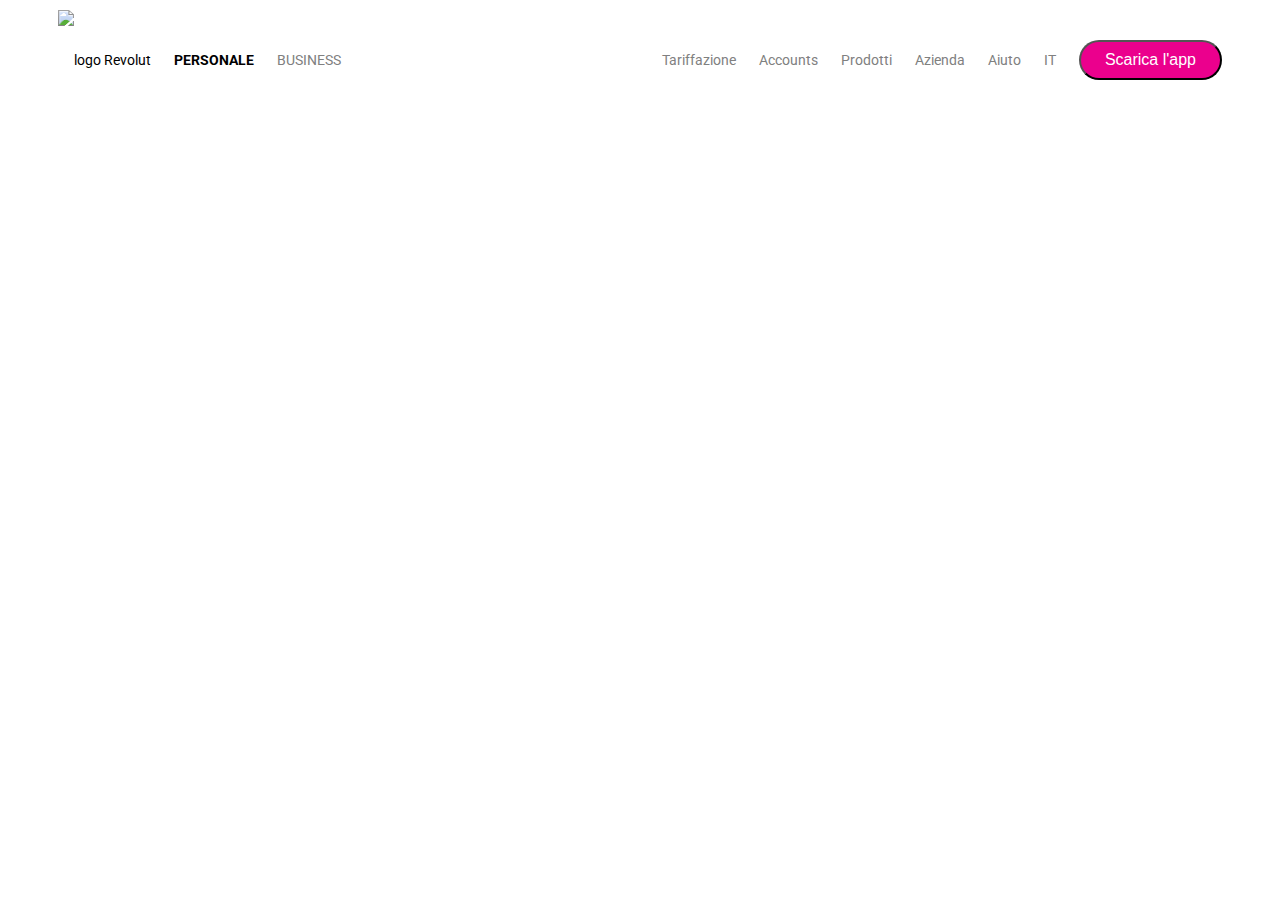
==== index.html @ fb4a80b2 "realizzazione menù no ancora completo" ====
<!DOCTYPE html>
<html lang="en" dir="ltr">

  <head>
    <meta charset="utf-8">
    <link rel="stylesheet" href="https://cdnjs.cloudflare.com/ajax/libs/font-awesome/5.11.2/css/all.css" integrity="sha256-46qynGAkLSFpVbEBog43gvNhfrOj+BmwXdxFgVK/Kvc=" crossorigin="anonymous" />
    <link href="https://fonts.googleapis.com/css?family=Roboto&display=swap" rel="stylesheet">
    <link rel="stylesheet" href="css/style.css">
    <script src="https://ajax.googleapis.com/ajax/libs/jquery/3.4.1/jquery.min.js"></script>
    <title>Revolt</title>
  </head>
  <body>
    <header>
      <div class="header-top clearfix">

        <ul class="list-inline float-left">
          <li><img class="logo"src="https://logos-download.com/wp-content/uploads/2019/01/Revolut_Logo.png" alt="logo Revolut"></li>
          <li><h4>PERSONALE</h4></li>
          <li><a href="#">BUSINESS</a></li>
        </ul>

        <ul class="list-inline float-right">
          <li><a href="#">Tariffazione</a></li>
          <li><a href="#">Accounts</a></li>
          <li><a href="#">Prodotti</a></li>
          <li><a href="#">Azienda</a></li>
          <li><a href="#">Aiuto</a></li>
          <li><a href="#">IT</a><span><i class="fas fa-chevron-down icon"></i></span></li>
          <li><a href="#"> <button class="download" type="primary" color="pink">Scarica l'app</button></a></li>
        </ul>
      </div>

    </header>

   <script src="js/script.js" charset="utf-8"></script>
  </body>
</html>
---- css/style.css ----
*{
  margin: 0;
  padding: 0;
  box-sizing: border-box;
}
body {
  font-size: 14px;
  font-family: 'Roboto', sans-serif;
}
header {
  height: 120px;
  line-height: 100px;
}
.header-top {
  width: 100%;
  height: 100px;
  margin: 0 auto;
  padding: 0 3rem;
  /* background-color: lightgrey; */
}
.float-right {
  float: right;

}
.float-left {
  float: left;
}

.header-top::after {
  content:'';
  display: table;
  clear:both;
}
 img {
  width: 120px;
}
.logo {

}
.list-inline {
  list-style: none;
}
.list-inline li {
  display: inline-block;
  padding: 10px;
}
a {
  color:grey;
  text-decoration: none;
}
a:hover,
a:focus,
a:active {
  color:black;
}
.list-inline > li h4 {
  color: black;
}
.icon {
  color:grey;
}
.download {
  display: inline-block;
  line-height: 1em;
  font-size: 1rem;
  font-weight: 500;
  color: white;
  cursor: pointer;
  margin-bottom: 0.5em;
  background-color: rgb(235, 0, 141);
  border-radius: 2em;
  /* transition: all 0.2s ease 0s; */
  padding: 0.6em 1.5em;
}
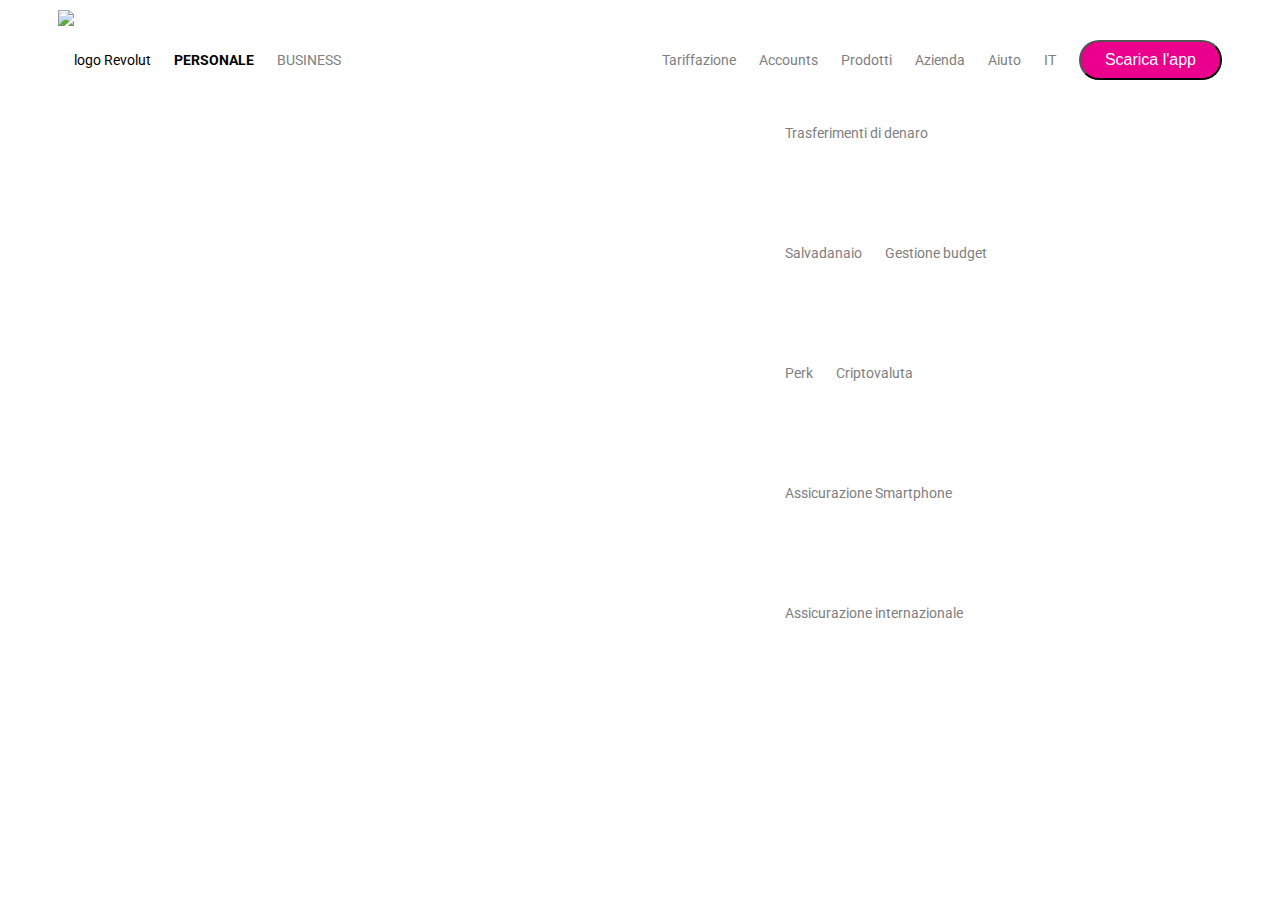
==== commit a04d07be: "dropdown di Prodotti" ====
--- a/index.html
+++ b/index.html
@@ -19,10 +19,21 @@
           <li><a href="#">BUSINESS</a></li>
         </ul>
 
-        <ul class="list-inline float-right">
+        <ul class="list-inline float-right relative">
           <li><a href="#">Tariffazione</a></li>
           <li><a href="#">Accounts</a></li>
-          <li><a href="#">Prodotti</a></li>
+          <li>
+            <a href="#">Prodotti</a>
+          </li>
+            <ul class="dropdown">
+              <li><a href="#">Trasferimenti di denaro</a></li>
+              <li><a href="#">Salvadanaio</a></li>
+              <li><a href="#">Gestione budget</a></li>
+              <li><a href="#">Perk</a></li>
+              <li><a href="#">Criptovaluta</a></li>
+              <li><a href="#">Assicurazione Smartphone</a></li>
+              <li><a href="#">Assicurazione internazionale</a></li>
+            </ul>
           <li><a href="#">Azienda</a></li>
           <li><a href="#">Aiuto</a></li>
           <li><a href="#">IT</a><span><i class="fas fa-chevron-down icon"></i></span></li>
--- a/css/style.css
+++ b/css/style.css
@@ -37,6 +37,9 @@
 .logo {
 
 }
+.relative {
+  position:relative;
+}
 .list-inline {
   list-style: none;
 }
@@ -72,3 +75,16 @@
   /* transition: all 0.2s ease 0s; */
   padding: 0.6em 1.5em;
 }
+.dropdown {
+  position: absolute;
+  top: 70px;
+  right: 210px;
+  width:250px;
+  padding: 3px;
+  /* display:none; */
+  background-color: white;
+  filter: drop-shadow(1px, 1px, 2px, rgba(0, 0, 0, 0.5););
+}
+.dropdown.active {
+  display: inline-block;
+}
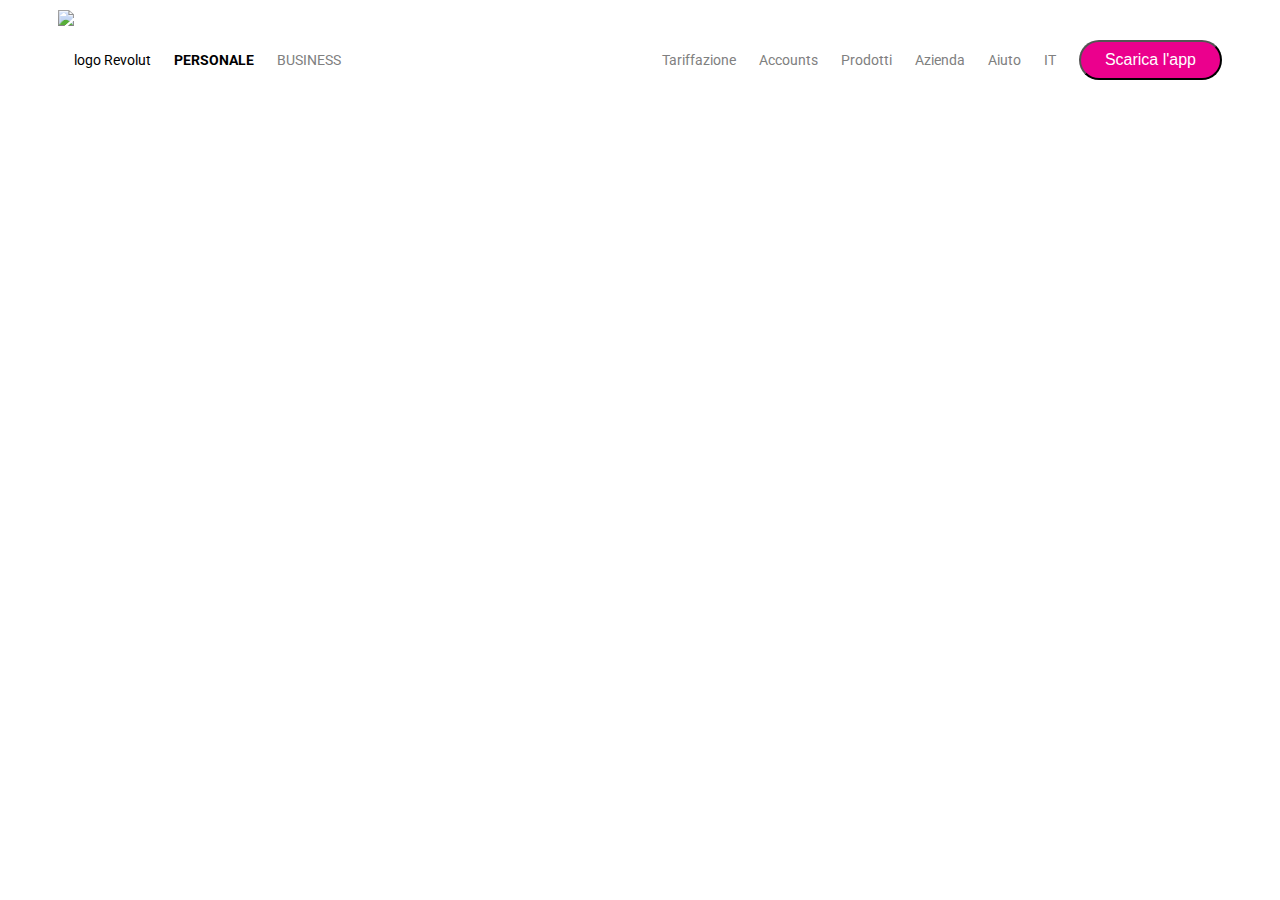
==== commit 8bacdca5: "prova mouseover" ====
--- a/index.html
+++ b/index.html
@@ -23,7 +23,7 @@
           <li><a href="#">Tariffazione</a></li>
           <li><a href="#">Accounts</a></li>
           <li>
-            <a href="#">Prodotti</a>
+            <a class="button"href="#">Prodotti</a>
           </li>
             <ul class="dropdown">
               <li><a href="#">Trasferimenti di denaro</a></li>
--- a/css/style.css
+++ b/css/style.css
@@ -81,7 +81,7 @@
   right: 210px;
   width:250px;
   padding: 3px;
-  /* display:none; */
+  display:none;
   background-color: white;
   filter: drop-shadow(1px, 1px, 2px, rgba(0, 0, 0, 0.5););
 }
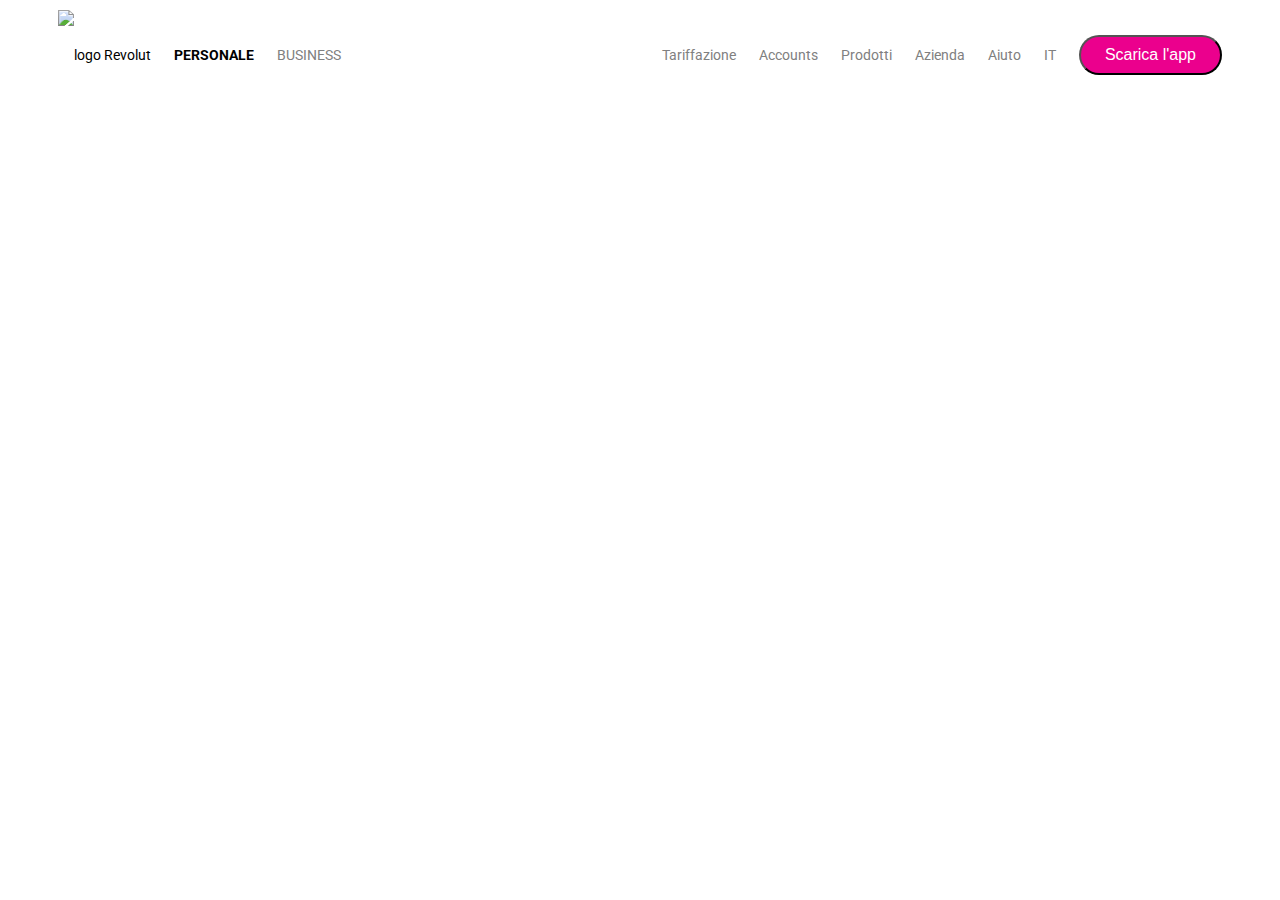
==== commit 257595fa: "esercizio con mouseover completo su accounts" ====
--- a/index.html
+++ b/index.html
@@ -21,10 +21,16 @@
 
         <ul class="list-inline float-right relative">
           <li><a href="#">Tariffazione</a></li>
-          <li><a href="#">Accounts</a></li>
-          <li>
-            <a class="button"href="#">Prodotti</a>
+          <li class="dropdown_link">
+            <a href="#">Accounts</a>
+            <ul class="dropdown">
+              <li><a href="#">Standard</a></li>
+              <li><a href="#">Premium</a></li>
+              <li><a href="#">Metal</a></li>
+            </ul>
           </li>
+          <li class="dropdown_link">
+            <a href="#">Prodotti</a>
             <ul class="dropdown">
               <li><a href="#">Trasferimenti di denaro</a></li>
               <li><a href="#">Salvadanaio</a></li>
@@ -34,6 +40,7 @@
               <li><a href="#">Assicurazione Smartphone</a></li>
               <li><a href="#">Assicurazione internazionale</a></li>
             </ul>
+          </li>
           <li><a href="#">Azienda</a></li>
           <li><a href="#">Aiuto</a></li>
           <li><a href="#">IT</a><span><i class="fas fa-chevron-down icon"></i></span></li>
--- a/css/style.css
+++ b/css/style.css
@@ -8,8 +8,8 @@
   font-family: 'Roboto', sans-serif;
 }
 header {
-  height: 120px;
-  line-height: 100px;
+  height: 110px;
+  line-height: 90px;
 }
 .header-top {
   width: 100%;
@@ -43,7 +43,7 @@
 .list-inline {
   list-style: none;
 }
-.list-inline li {
+.list-inline > li {
   display: inline-block;
   padding: 10px;
 }
@@ -81,10 +81,11 @@
   right: 210px;
   width:250px;
   padding: 3px;
-  display:none;
+  list-style: none;
+  display: none;
   background-color: white;
   filter: drop-shadow(1px, 1px, 2px, rgba(0, 0, 0, 0.5););
 }
 .dropdown.active {
-  display: inline-block;
+  display: block;
 }
